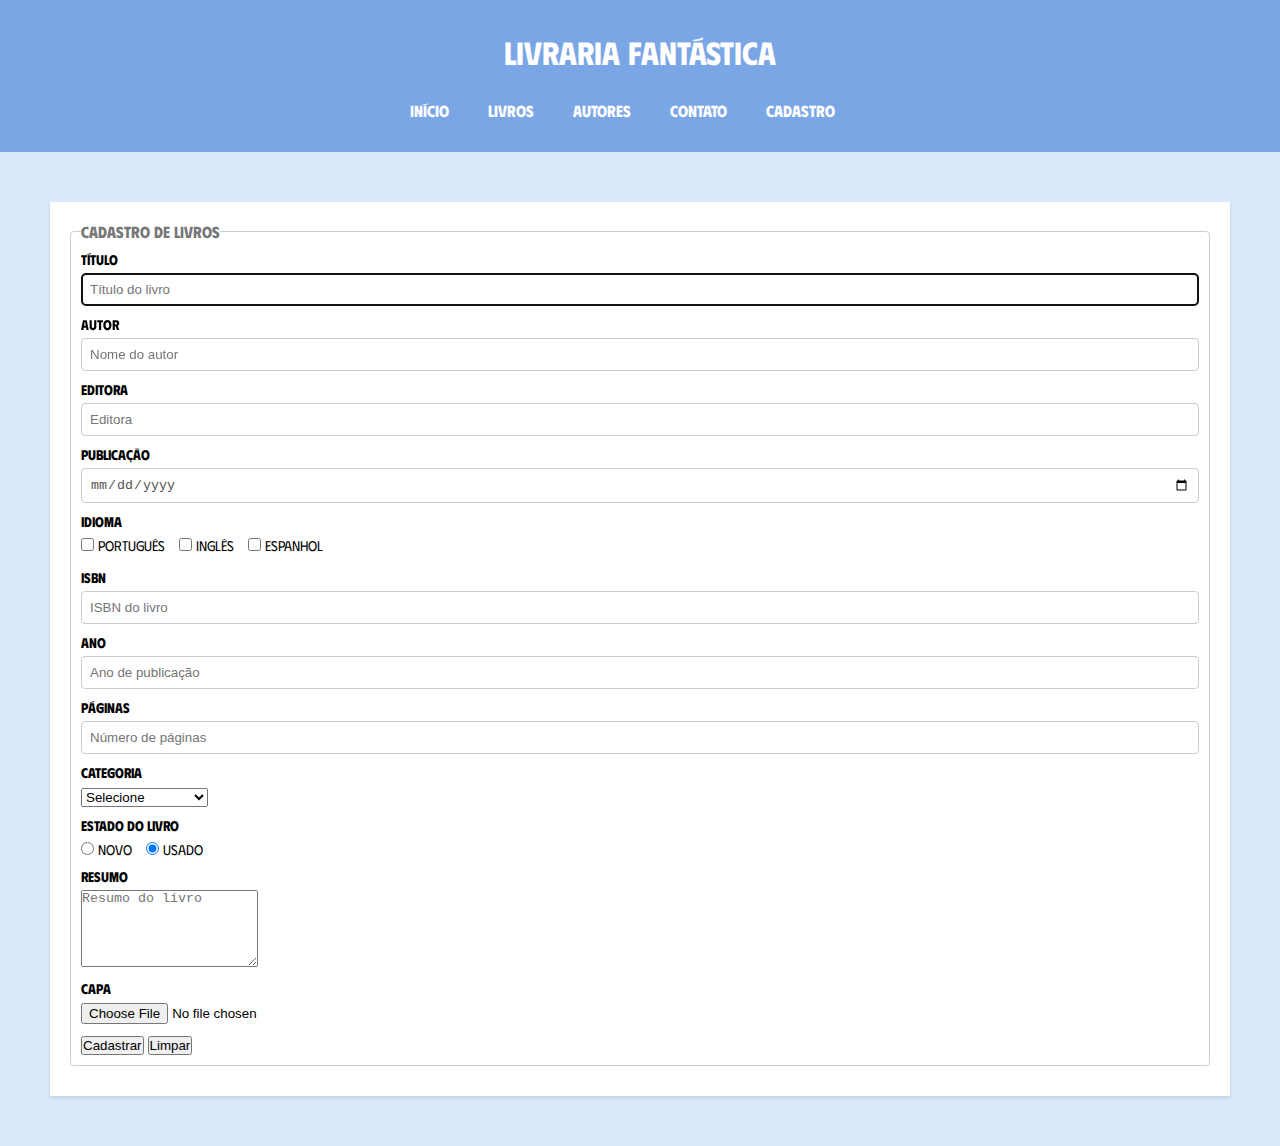
==== cadastro.html @ aa703699 "adicionei o cadastro do livro" ====
<!DOCTYPE html>
<html lang="pt-br">
<head>
    <meta charset="UTF-8">
    <meta name="viewport" content="width=device-width, initial-scale=1.0">
    <title>Cadastro de Livros</title>
    <link rel="stylesheet" href="estilos.css">
</head>
<body>
    <header>
        <h1>Livraria Fantástica</h1>
        <nav>
            <ul>
                <li><a href="index.html">Início</a></li>
                <li><a href="#">Livros</a></li>
                <li><a href="#">Autores</a></li>
                <li><a href="#">Contato</a></li>
                <li><a href="cadastro.html">Cadastro</a></li>
            </ul>
        </nav>
    </header>

    <main>
        <section class="container">
            <form>
                <fieldset>
                    <legend>Cadastro de Livros</legend>
            
                    <div class="input-container">
                        <label for="titulo">Título</label>
                        <input type="text" name="titulo" id="titulo" placeholder="Título do livro" required autofocus>
                    </div>
            
                    <div class="input-container">
                        <label for="autor">Autor</label>
                        <input type="text" name="autor" id="autor" placeholder="Nome do autor" required>
                    </div>
                    
                    <div class="input-container">
                        <label for="editora">Editora</label>
                        <input type="text" name="editora" id="editora" placeholder="Editora" required>
                    </div>

                    <div class="input-container">
                        <label for="dtpublicacao">Publicação</label>
                        <input type="date" name="dtpublicacao" id="dtpublicacao" required>
                    </div>

                    <div class="input-container">
                        <label>Idioma</label>
                        <div class="input-check">
                            <input type="checkbox" name="idioma" value="Português" id="portugues">
                            <label for="portugues">Português</label>
                        </div>
                        
                        <div class="input-check">
                            <input type="checkbox" name="idioma" value="Inglês" id="ingles">
                            <label for="ingles">Inglês</label>
                        </div>
                        
                        <div class="input-check">
                            <input type="checkbox" name="idioma" value="Espanhol" id="espanhol">
                            <label for="espanhol">Espanhol</label>
                        </div>
                    </div>
                                       
                    <div class="input-container">
                        <label for="isbn">ISBN</label>
                        <input type="text" name="isbn" id="isbn" placeholder="ISBN do livro" pattern="\d{3}-\d{10}" required>
                    </div>

                    <div class="input-container">
                        <label for="ano">Ano</label>
                        <input type="number" name="ano" id="ano" placeholder="Ano de publicação" required>
                    </div>
                    
                    <div class="input-container">
                        <label for="paginas">Páginas</label>
                        <input type="number" name="paginas" id="paginas" placeholder="Número de páginas" required>
                    </div>
                    

                    <div class="input-container">
                        <label for="categoria">Categoria</label>
                        <select name="categoria" id="categoria" required>
                            <option value="">Selecione</option>
                            <option value="Ação">Ação</option>
                            <option value="Aventura">Aventura</option>
                            <option value="Comédia">Comédia</option>
                            <option value="Drama">Drama</option>
                            <option value="Ficção Científica">Ficção Científica</option>
                            <option value="Romance">Romance/option>
                            <option value="Suspense">Suspense</option>
                            <option value="Terror">Terror</option>
                        </select>
                    </div>

                    <div class="input-container">
                        <label>Estado do Livro</label>
                        <div class="radio-group">
                            <input type="radio" name="situacao" id="novo" value="Novo" required checked>
                            <label for="novo">Novo</label>

                            <input type="radio" name="situacao" id="usado" value="Usado" required checked>
                            <label for="usado">Usado</label>
                        </div>
                    </div>

                    <div class="input-container">
                        <label for="resumo">Resumo</label>
                        <textarea name="resumo" id="resumo" placeholder="Resumo do livro" rows="5" required></textarea>
                    </div>

                    <div class="input-container">
                        <label for="capa">Capa</label>
                        <input type="file" name="capa" id="capa" accept="image/*">
                    </div>

                    <div class="actions">
                        <button type="submit">Cadastrar</button>
                        <button type="reset">Limpar</button>
                    </div>

                </fieldset>
            </form>
        </section>
    </main>
</body>
</html>
---- estilos.css ----
@import url('https://fonts.googleapis.com/css2?family=Phudu&display=swap');

* {
    margin: 0;
    padding: 0; 
    box-sizing: border-box;

    }

body {
    font-family: Phudu; 
    background-color: #dae9fc; 
}

header {
    background-color: #7ba6e6;
    color: #fff; 
    text-align: center; 
    padding: 2rem; ;
}

header h1 {
    margin-bottom: 30px;
}

nav ul {
    list-style: none;
}

nav li {
    display: inline; 
    margin-right: 35px;

}

nav a {
    text-decoration: none; 
    color: #fff; 
    font-weight: bold; 
    }

main {
    padding: 50px; 
    overflow: hidden; 
}

.card {
    width: calc(33.33% - 70px); 
    margin: 35px;
    padding: 20px;
    background-color: #fff; 
    box-shadow: 0 2px 4px rgba(0, 0, 0, 0.1); 
    text-align: center; 
    float: left; 
    }

.card img {
    max-width: 100%; 
    height: 350px; 
}

.card button {
    font-family: Phudu;
    background-color: #7ba6e6;
    color: #fff;
    border: none;
    padding: 13px 21px;
    margin-top: 25px;
    cursor: pointer; 
    transition: background-color 0.3s ease; 
    border-radius: 20px;
}

.card button:hover {
    background-color: #51659c; 
}

footer {
    background-color: #668cc5;
    color: #fff;
    text-align: center;
    padding: 1rem;
}

nav li {
    transition: all 0.3s ease; 
}

nav li:hover {
    background-color: #51659c;
    border-radius: 15px;
    padding: 10px 20px;
    margin-top: 20px;
    cursor: pointer; 
    transition: all 0.3s ease; 
}

.container {
    width: 1200px;
    max-width: 100%;
    margin: 0 auto;
    padding: 20px;
    background-color: #fff;
    box-shadow: 0 2px 4px rgba(0, 0, 0, 0.1);
}

form {
    overflow: hidden;
}

form fieldset {
    border: 1px solid #ccc;
    border-radius: 4px;
    padding: 10px;
    margin-bottom: 10px;
}

form legend {
    font-weight: bold;
    color: #777;
}

.input-container {
    margin-bottom: 10px;
}

.input-container label {
    display: block;
    margin-bottom: 5px;
    font-weight: bold;
    font-size: 14px;
}

input[type="text"],
input[type="date"],
input[type="number"] {
  width: 100%;
  padding: 8px;
  border: 1px solid #ccc;
  border-radius: 4px;
  color: #555;
}

.radio-group label {
    display: inline;
    margin-right: 10px;
    font-weight: normal;
  }
  
  .input-check {
      display: inline-block;
      margin-right: 10px;
  }
  
  .input-check input[type="checkbox"] + label {
      display: inline-block;
      font-weight: normal;
  }
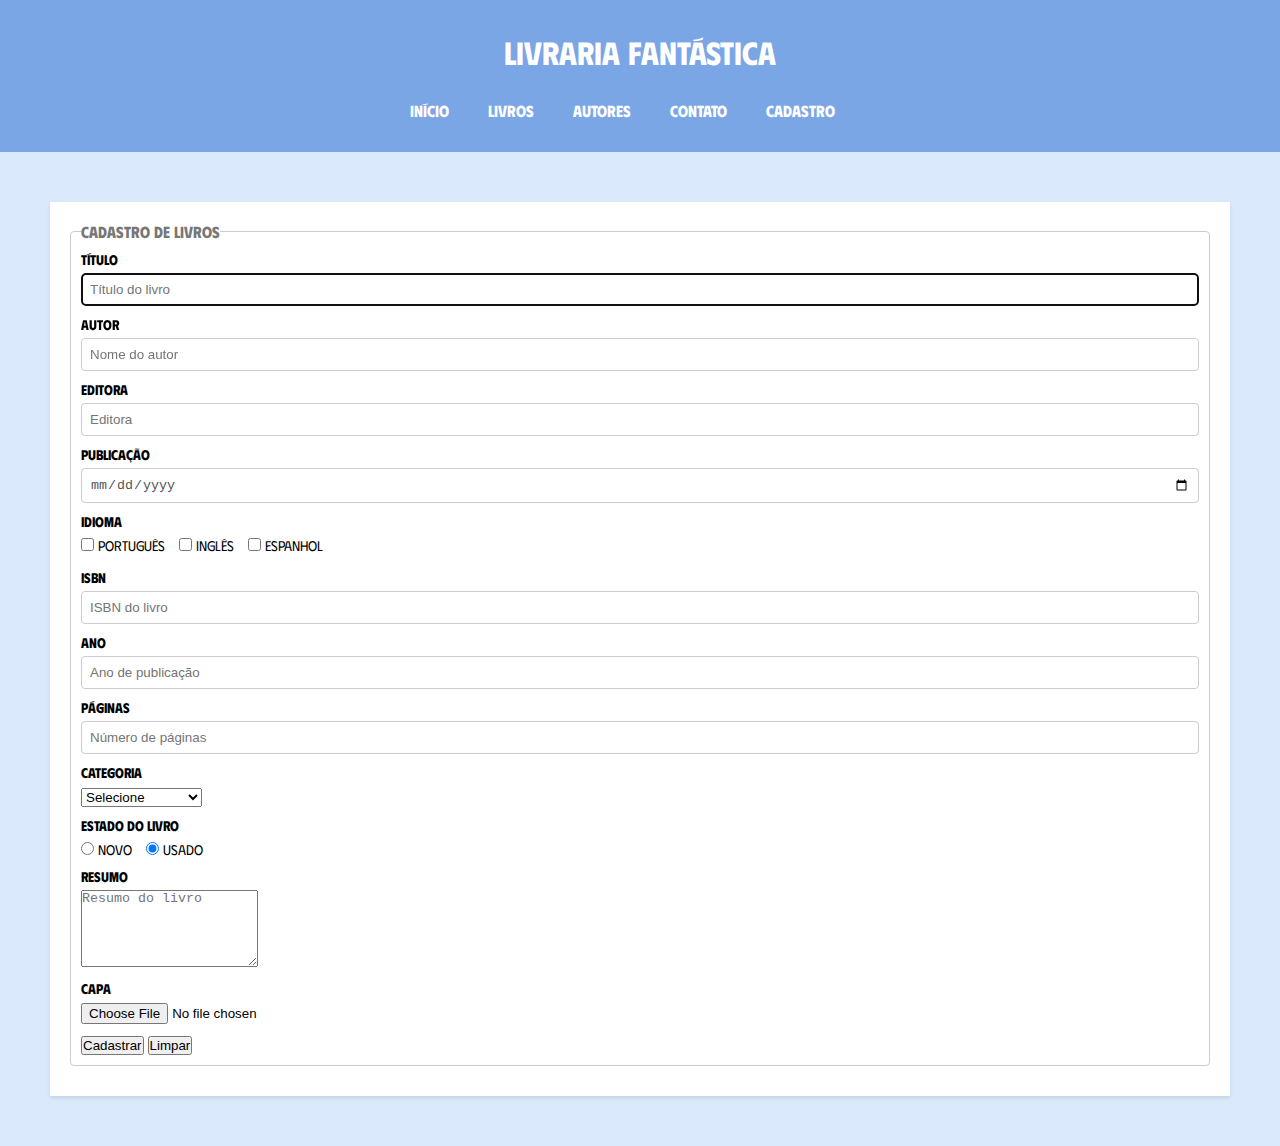
==== commit 5792e709: "abri a tag" ====
--- a/cadastro.html
+++ b/cadastro.html
@@ -89,7 +89,7 @@
                             <option value="Comédia">Comédia</option>
                             <option value="Drama">Drama</option>
                             <option value="Ficção Científica">Ficção Científica</option>
-                            <option value="Romance">Romance/option>
+                            <option value="Romance">Romance</option>
                             <option value="Suspense">Suspense</option>
                             <option value="Terror">Terror</option>
                         </select>
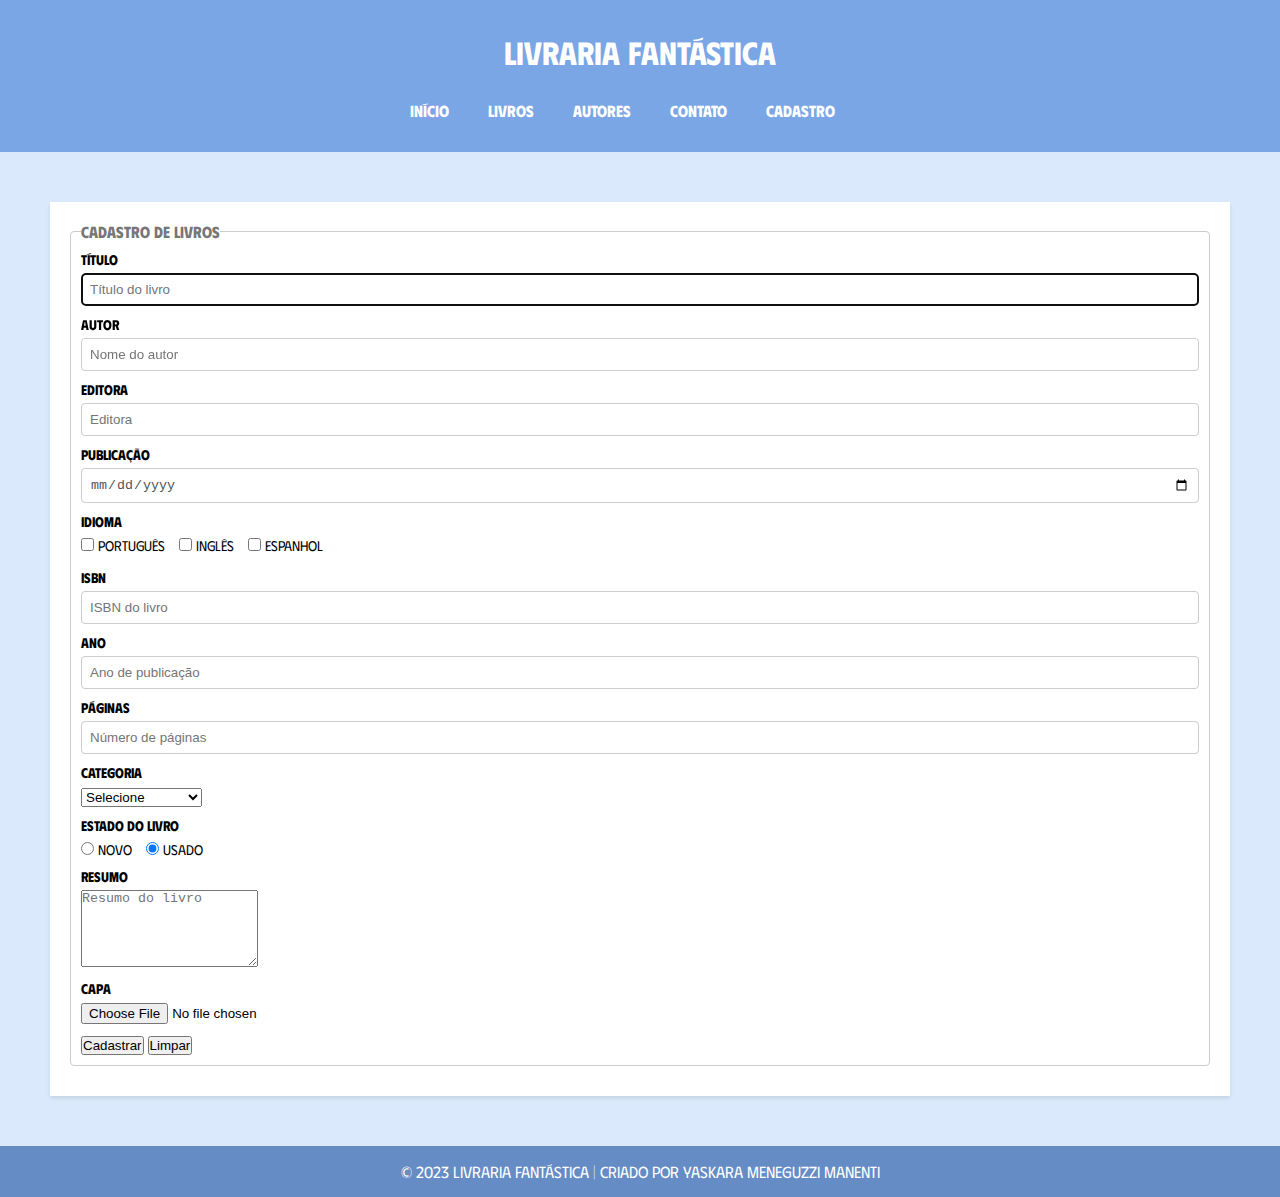
==== commit d8b05669: "acresceitei o rodapé no cadastro" ====
--- a/cadastro.html
+++ b/cadastro.html
@@ -125,5 +125,8 @@
             </form>
         </section>
     </main>
+    <footer>
+        <p>&copy; 2023 Livraria Fantástica | Criado por Yaskara Meneguzzi Manenti</p>
+    </footer>
 </body>
 </html>--- a/estilos.css
+++ b/estilos.css
@@ -157,3 +157,5 @@
       display: inline-block;
       font-weight: normal;
   }
+
+ 